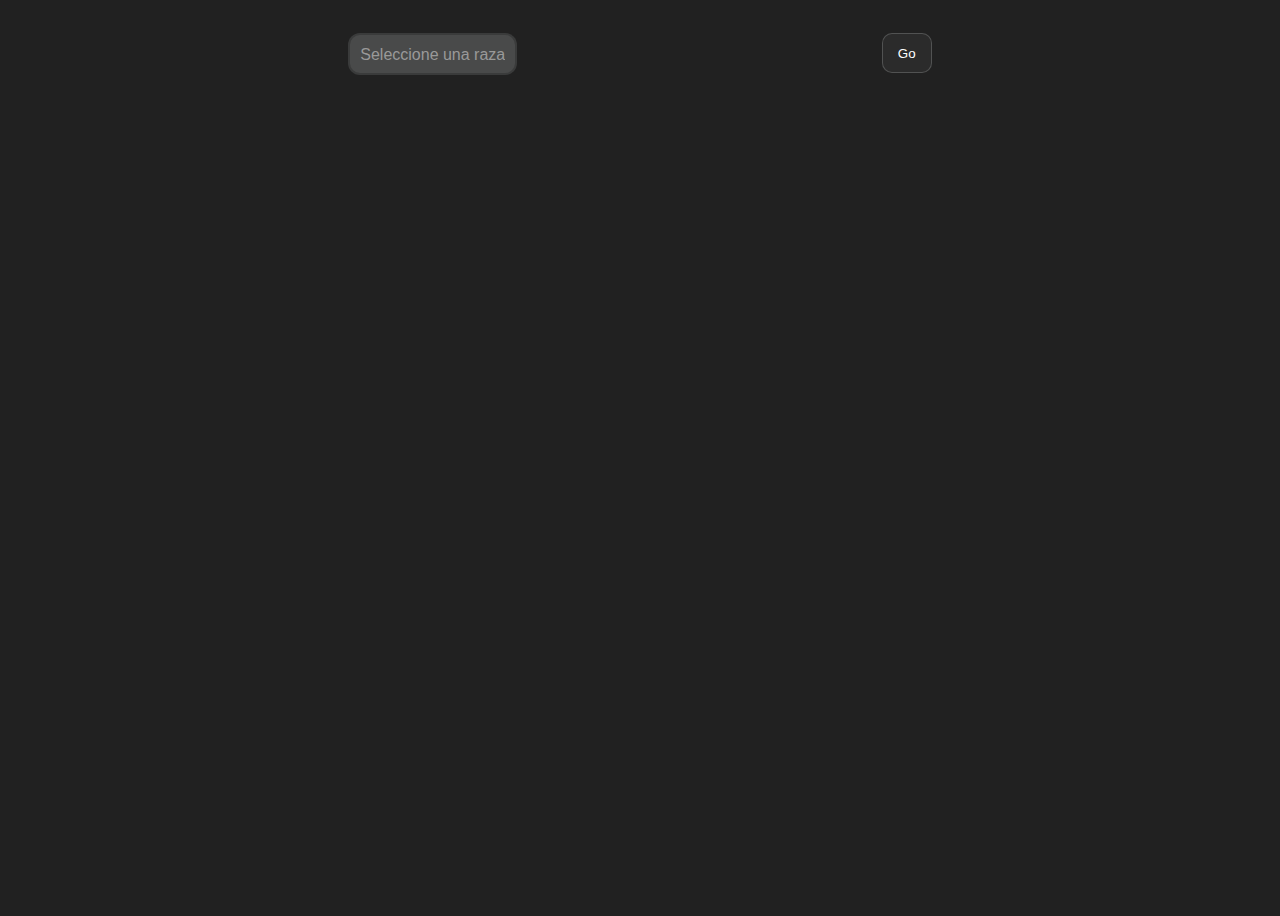
==== docs/index.html @ 6ff2a931 "dog api" ====
<!DOCTYPE html><html lang="en"><head><meta charset="UTF-8"><meta http-equiv="X-UA-Compatible" content="IE=edge"><meta name="viewport" content="width=device-width,initial-scale=1"><title>Dogs</title><script type="module" crossorigin src="./assets/index-yeL92F24.js"></script><link rel="stylesheet" crossorigin href="./assets/index-boU-oYKr.css"></head><body><div class="container"><div class="selects"><div class="content-select"><select id="breeds"><option>Seleccione una raza</option></select> <i></i></div><div id="breeds-container" class="content-select"></div><button id="button" class="button">Go</button></div><div id="dogImage-container" class="dogImage-container"><img id="dogImage" alt=""></div></div></body></html>
---- docs/assets/index-boU-oYKr.css ----
*,:after,:before{box-sizing:border-box}:root{--bg-color: #212121;--button: #2b2b2b}body{background-color:var(--bg-color);font-family:Quicksand,sans-serif;-webkit-user-select:none;user-select:none;height:100vh}.container{display:flex;align-items:center;flex-direction:column;justify-content:space-between;height:90vh}.selects{display:flex;justify-content:space-evenly;align-content:center;margin-top:25px;width:75%}.content-select select{-webkit-appearance:none;-moz-appearance:none;appearance:none}.content-select select::-ms-expand{display:none}.content-select{max-width:250px;position:relative}.content-select select{display:inline-block;width:100%;cursor:pointer;padding:7px 10px;height:42px;outline:0;border:0;background:#eceff133;color:#7b7b7b;font-size:1em;color:#999;border:2px solid rgba(0,0,0,.2);border-radius:12px;position:relative;transition:all .25s ease}.button{background-color:var(--button);border:1px solid #eceff133;color:#fff;width:50px;height:40px;border-radius:10px;cursor:pointer}.dogImage-container{height:60vh}
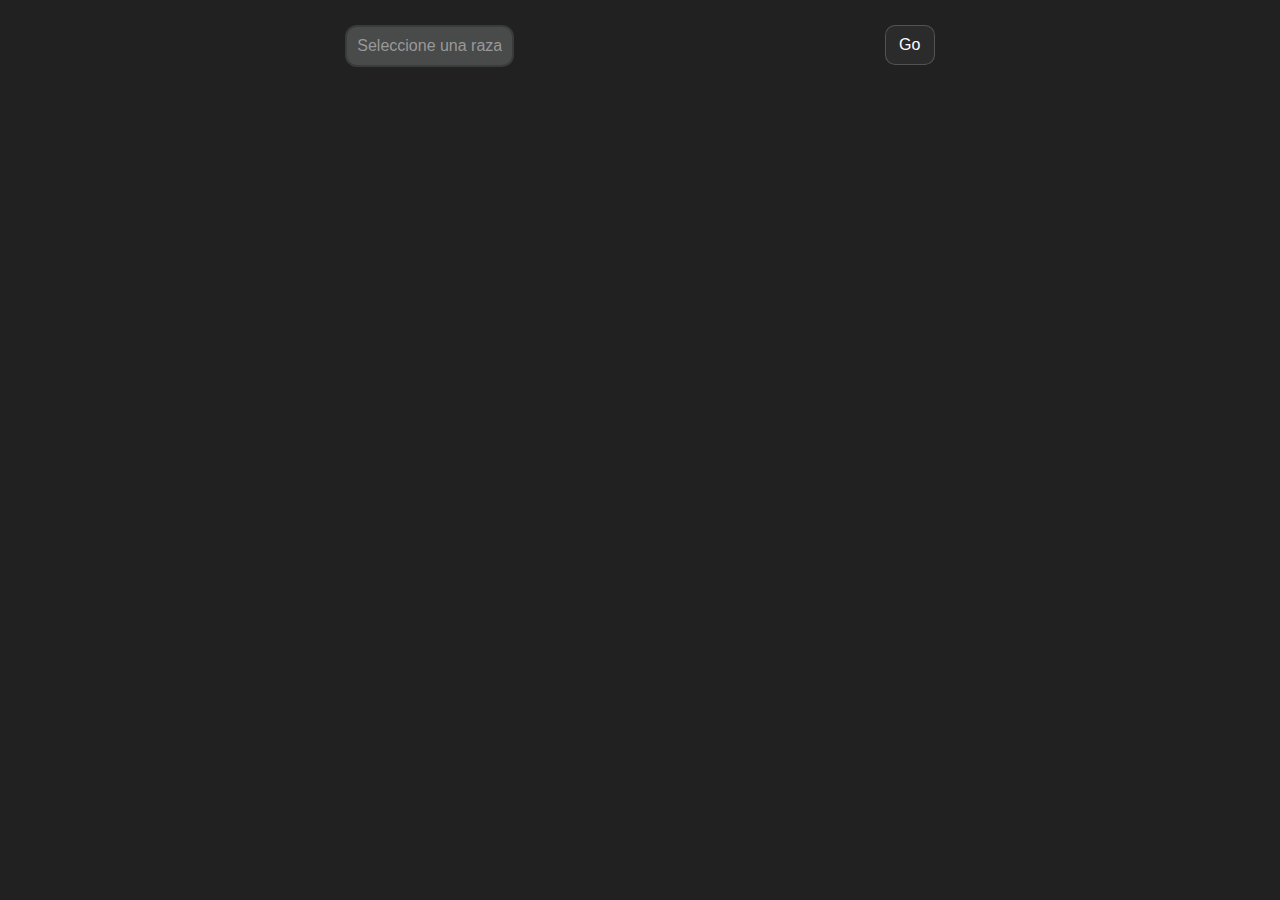
==== commit 11e7d3e4: "change css" ====
--- a/docs/index.html
+++ b/docs/index.html
@@ -1 +1 @@
-<!DOCTYPE html><html lang="en"><head><meta charset="UTF-8"><meta http-equiv="X-UA-Compatible" content="IE=edge"><meta name="viewport" content="width=device-width,initial-scale=1"><title>Dogs</title><script type="module" crossorigin src="./assets/index-yeL92F24.js"></script><link rel="stylesheet" crossorigin href="./assets/index-boU-oYKr.css"></head><body><div class="container"><div class="selects"><div class="content-select"><select id="breeds"><option>Seleccione una raza</option></select> <i></i></div><div id="breeds-container" class="content-select"></div><button id="button" class="button">Go</button></div><div id="dogImage-container" class="dogImage-container"><img id="dogImage" alt=""></div></div></body></html>+<!DOCTYPE html><html lang="en"><head><meta charset="UTF-8"><meta name="viewport" content="width=device-width,initial-scale=1"><title>Dogs</title><script type="module" crossorigin src="./assets/index-v01GzR8F.js"></script><link rel="stylesheet" crossorigin href="./assets/index-nHCPgA4z.css"></head><body><div class="container"><div class="selects"><div class="content-select"><select id="breeds"><option>Seleccione una raza</option></select> <i></i></div><div id="breeds-container" class="content-select"></div><button id="button" class="button">Go</button></div><div id="dogImage-container" class="dogImage-container"><img id="dogImage" alt=""></div></div></body></html>--- a/docs/assets/index-nHCPgA4z.css
+++ b/docs/assets/index-nHCPgA4z.css
@@ -0,0 +1 @@
+html{line-height:1.15;-webkit-text-size-adjust:100%}body{margin:0}main{display:block}h1{font-size:2em;margin:.67em 0}hr{box-sizing:content-box;height:0;overflow:visible}pre{font-family:monospace,monospace;font-size:1em}a{background-color:transparent}abbr[title]{border-bottom:none;text-decoration:underline;text-decoration:underline dotted}b,strong{font-weight:bolder}code,kbd,samp{font-family:monospace,monospace;font-size:1em}small{font-size:80%}sub,sup{font-size:75%;line-height:0;position:relative;vertical-align:baseline}sub{bottom:-.25em}sup{top:-.5em}img{border-style:none}button,input,optgroup,select,textarea{font-family:inherit;font-size:100%;line-height:1.15;margin:0}button,input{overflow:visible}button,select{text-transform:none}button,[type=button],[type=reset],[type=submit]{-webkit-appearance:button;-moz-appearance:button;appearance:button}button::-moz-focus-inner,[type=button]::-moz-focus-inner,[type=reset]::-moz-focus-inner,[type=submit]::-moz-focus-inner{border-style:none;padding:0}button:-moz-focusring,[type=button]:-moz-focusring,[type=reset]:-moz-focusring,[type=submit]:-moz-focusring{outline:1px dotted ButtonText}fieldset{padding:.35em .75em .625em}legend{box-sizing:border-box;color:inherit;display:table;max-width:100%;padding:0;white-space:normal}progress{vertical-align:baseline}textarea{overflow:auto}[type=checkbox],[type=radio]{box-sizing:border-box;padding:0}[type=number]::-webkit-inner-spin-button,[type=number]::-webkit-outer-spin-button{height:auto}[type=search]{-webkit-appearance:textfield;-moz-appearance:textfield;appearance:textfield;outline-offset:-2px}[type=search]::-webkit-search-decoration{-webkit-appearance:none}::-webkit-file-upload-button{-webkit-appearance:button;font:inherit}details{display:block}summary{display:list-item}template{display:none}[hidden]{display:none}*,*:after,*:before{box-sizing:border-box}img{max-width:100%;display:block}ul{list-style:none;padding-left:0;margin-top:0;margin-bottom:0}a{text-decoration:none;color:inherit}*,:after,:before{box-sizing:border-box}:root{--bg-color: #212121;--button: #2b2b2b}body{background-color:var(--bg-color);font-family:Quicksand,sans-serif;-webkit-user-select:none;user-select:none;height:100vh}.container{display:flex;align-items:center;flex-direction:column;justify-content:space-between;height:90vh}.selects{display:flex;justify-content:space-evenly;align-content:center;margin-top:25px;width:75%}.content-select select{-webkit-appearance:none;-moz-appearance:none;appearance:none}.content-select select::-ms-expand{display:none}.content-select{max-width:250px;position:relative}.content-select select{display:inline-block;width:100%;cursor:pointer;padding:7px 10px;height:42px;outline:0;border:0;background:#eceff133;color:#7b7b7b;font-size:1em;color:#999;border:2px solid rgba(0,0,0,.2);border-radius:12px;position:relative;transition:all .25s ease}.button{background-color:var(--button);border:1px solid #eceff133;color:#fff;width:50px;height:40px;border-radius:10px;cursor:pointer}.dogImage-container{height:60vh}
